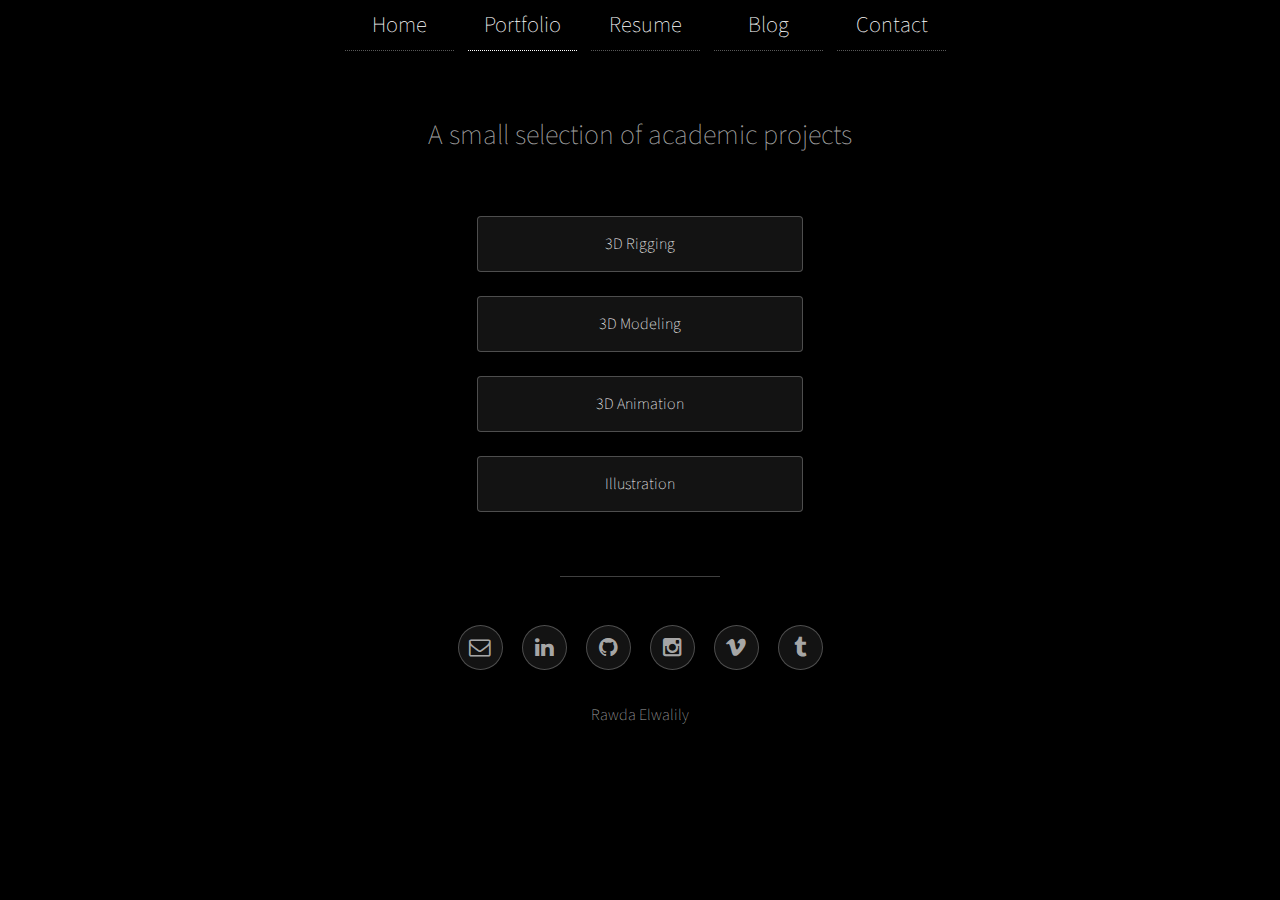
==== portfolio.html @ 30ccbe2b "Create portfolio.html" ====
<!DOCTYPE HTML>
<!--
	Visualize by TEMPLATED
	templated.co @templatedco
	Released for free under the Creative Commons Attribution 3.0 license (templated.co/license)
-->
<html>
	<head>
		<title>Rawda Elwalily</title>
		<meta charset="utf-8" />
		<meta name="viewport" content="width=device-width, initial-scale=1" />
		<link rel="stylesheet" href="assets/css/main.css" />
	</head>
	<body>

		<!-- Wrapper -->
			<div id="wrapper">
				<!-- Navigation -->
					<div class="nav">
						<ul>
							<li class="Home"><a href="index.html"> <strong>Home</strong></a></li>
							<li class="Portfolio"><a href="portfolio.html"class="active"> <strong>Portfolio</strong></a></li>
							<li class="Resume"><a href="Resume_Rawda_Elwalily.pdf" target="_blank"><strong>Resume</strong></a></li>
							<li class="Blog"><a href="https://rawdae.tumblr.com"> <strong>Blog</strong></a></li>
							<li class="Contact"><a href="mailto:elwalilyr1@montclair.edu"> <strong>Contact</strong></a></li>
						</ul>
					</div>
				<!-- Header -->
					<header id="header">
						<h1>
							A  small selection of academic projects
						</h1>
					</header>

				<!-- Main -->
				<section id="main">

					<!-- Thumbnails -->
						<section class="thumbnails">
							<div></div>
							<div>
								<a href="">
									<img src="" alt="" />
									<h3>3D Rigging</h3>
								</a>
								<a href="">
									<img src="" alt="" />
									<h3>3D Modeling</h3>
								</a>
								<a href="">
									<img src="" alt="" />
									<h3>3D Animation</h3>
								</a>
								<a href="">
									<img src="" alt="" />
									<h3>Illustration</h3>
								</a>
							</div>
							<div></div>
						</section>

				</section>
			
				<!-- Footer -->
					<footer id="footer">
						<ul class="icons">
							<li><a href="mailto:elwalilyr1@montclair.edu" class="icon style2 fa-envelope-o"><span class="label">Email me</span></a></li>
							<li><a href="https://www.linkedin.com/in/rawda-elwalily-8482b2138" class="icon style2 fa-linkedin"><span class="label">LinkedIn</span></a></li>
							<li><a href="https://github.com/Ghalban" class="icon style2 fa-github"><span class="label">Github</span></a></li>
							<li><a href="https://www.instagram.com/re.jpg/" class="icon style2 fa-instagram"><span class="label">Instagram</span></a></li>
							<li><a href="https://vimeo.com/sumoom" class="icon style2 fa-vimeo"><span class="label">Vimeo</span></a></li>
							<li><a href="https://rawdae.tumblr.com/" class="icon style2 fa-tumblr"><span class="label">Tumblr Blog</span></a></li>	
						</ul>
						<p>Rawda Elwalily</p>
					</footer>

			</div>

		<!-- Scripts -->
			<script src="assets/js/jquery.min.js"></script>
			<script src="assets/js/jquery.poptrox.min.js"></script>
			<script src="assets/js/skel.min.js"></script>
			<script src="assets/js/main.js"></script>

	</body>
</html>
---- assets/css/main.css ----
@charset "UTF-8";
@import url(font-awesome.min.css);
@import url("http://fonts.googleapis.com/css?family=Source+Sans+Pro:200");

/*
	Visualize by TEMPLATED
	templated.co @templatedco
	Released for free under the Creative Commons Attribution 3.0 license (templated.co/license)
*/

/* Reset */

	html, body, div, span, applet, object, iframe, h1, h2, h3, h4, h5, h6, p, blockquote, pre, a, abbr, acronym, address, big, cite, code, del, dfn, em, img, ins, kbd, q, s, samp, small, strike, strong, sub, sup, tt, var, b, u, i, center, dl, dt, dd, ol, ul, li, fieldset, form, label, legend, table, caption, tbody, tfoot, thead, tr, th, td, article, aside, canvas, details, embed, figure, figcaption, footer, header, hgroup, menu, nav, output, ruby, section, summary, time, mark, audio, video {
		margin: 0;
		padding: 0;
		border: 0;
		font-size: 100%;
		font: inherit;
		vertical-align: baseline;
	}

	article, aside, details, figcaption, figure, footer, header, hgroup, menu, nav, section {
		display: block;
	}

	body {
		line-height: 1;
	}

	ol, ul {
		list-style: none;
	}

	blockquote, q {
		quotes: none;
	}

	blockquote:before, blockquote:after, q:before, q:after {
		content: '';
		content: none;
	}

	table {
		border-collapse: collapse;
		border-spacing: 0;
	}

	body {
		-webkit-text-size-adjust: none;
	}

/* Box Model */

	*, *:before, *:after {
		-moz-box-sizing: border-box;
		-webkit-box-sizing: border-box;
		box-sizing: border-box;
	}

/* Grid */

	.row {
		border-bottom: solid 1px transparent;
		-moz-box-sizing: border-box;
		-webkit-box-sizing: border-box;
		box-sizing: border-box;
	}

	.row > * {
		float: left;
		-moz-box-sizing: border-box;
		-webkit-box-sizing: border-box;
		box-sizing: border-box;
	}

	.row:after, .row:before {
		content: '';
		display: block;
		clear: both;
		height: 0;
	}

	.row.uniform > * > :first-child {
		margin-top: 0;
	}

	.row.uniform > * > :last-child {
		margin-bottom: 0;
	}

	.row.\30 \25 > * {
		padding: 0 0 0 0em;
	}

	.row.\30 \25 {
		margin: 0 0 -1px 0em;
	}

	.row.uniform.\30 \25 > * {
		padding: 0em 0 0 0em;
	}

	.row.uniform.\30 \25 {
		margin: 0em 0 -1px 0em;
	}

	.row > * {
		padding: 0 0 0 2em;
	}

	.row {
		margin: 0 0 -1px -2em;
	}

	.row.uniform > * {
		padding: 2em 0 0 2em;
	}

	.row.uniform {
		margin: -2em 0 -1px -2em;
	}

	.row.\32 00\25 > * {
		padding: 0 0 0 4em;
	}

	.row.\32 00\25 {
		margin: 0 0 -1px -4em;
	}

	.row.uniform.\32 00\25 > * {
		padding: 4em 0 0 4em;
	}

	.row.uniform.\32 00\25 {
		margin: -4em 0 -1px -4em;
	}

	.row.\31 50\25 > * {
		padding: 0 0 0 3em;
	}

	.row.\31 50\25 {
		margin: 0 0 -1px -3em;
	}

	.row.uniform.\31 50\25 > * {
		padding: 3em 0 0 3em;
	}

	.row.uniform.\31 50\25 {
		margin: -3em 0 -1px -3em;
	}

	.row.\35 0\25 > * {
		padding: 0 0 0 1em;
	}

	.row.\35 0\25 {
		margin: 0 0 -1px -1em;
	}

	.row.uniform.\35 0\25 > * {
		padding: 1em 0 0 1em;
	}

	.row.uniform.\35 0\25 {
		margin: -1em 0 -1px -1em;
	}

	.row.\32 5\25 > * {
		padding: 0 0 0 0.5em;
	}

	.row.\32 5\25 {
		margin: 0 0 -1px -0.5em;
	}

	.row.uniform.\32 5\25 > * {
		padding: 0.5em 0 0 0.5em;
	}

	.row.uniform.\32 5\25 {
		margin: -0.5em 0 -1px -0.5em;
	}

	.\31 2u, .\31 2u\24 {
		width: 100%;
		clear: none;
		margin-left: 0;
	}

	.\31 1u, .\31 1u\24 {
		width: 91.6666666667%;
		clear: none;
		margin-left: 0;
	}

	.\31 0u, .\31 0u\24 {
		width: 83.3333333333%;
		clear: none;
		margin-left: 0;
	}

	.\39 u, .\39 u\24 {
		width: 75%;
		clear: none;
		margin-left: 0;
	}

	.\38 u, .\38 u\24 {
		width: 66.6666666667%;
		clear: none;
		margin-left: 0;
	}

	.\37 u, .\37 u\24 {
		width: 58.3333333333%;
		clear: none;
		margin-left: 0;
	}

	.\36 u, .\36 u\24 {
		width: 50%;
		clear: none;
		margin-left: 0;
	}

	.\35 u, .\35 u\24 {
		width: 41.6666666667%;
		clear: none;
		margin-left: 0;
	}

	.\34 u, .\34 u\24 {
		width: 33.3333333333%;
		clear: none;
		margin-left: 0;
	}

	.\33 u, .\33 u\24 {
		width: 25%;
		clear: none;
		margin-left: 0;
	}

	.\32 u, .\32 u\24 {
		width: 16.6666666667%;
		clear: none;
		margin-left: 0;
	}

	.\31 u, .\31 u\24 {
		width: 8.3333333333%;
		clear: none;
		margin-left: 0;
	}

	.\31 2u\24 + *,
	.\31 1u\24 + *,
	.\31 0u\24 + *,
	.\39 u\24 + *,
	.\38 u\24 + *,
	.\37 u\24 + *,
	.\36 u\24 + *,
	.\35 u\24 + *,
	.\34 u\24 + *,
	.\33 u\24 + *,
	.\32 u\24 + *,
	.\31 u\24 + * {
		clear: left;
	}

	.\-11u {
		margin-left: 91.66667%;
	}

	.\-10u {
		margin-left: 83.33333%;
	}

	.\-9u {
		margin-left: 75%;
	}

	.\-8u {
		margin-left: 66.66667%;
	}

	.\-7u {
		margin-left: 58.33333%;
	}

	.\-6u {
		margin-left: 50%;
	}

	.\-5u {
		margin-left: 41.66667%;
	}

	.\-4u {
		margin-left: 33.33333%;
	}

	.\-3u {
		margin-left: 25%;
	}

	.\-2u {
		margin-left: 16.66667%;
	}

	.\-1u {
		margin-left: 8.33333%;
	}

	@media screen and (max-width: 1680px) {

		.row > * {
			padding: 0 0 0 2em;
		}

		.row {
			margin: 0 0 -1px -2em;
		}

		.row.uniform > * {
			padding: 2em 0 0 2em;
		}

		.row.uniform {
			margin: -2em 0 -1px -2em;
		}

		.row.\32 00\25 > * {
			padding: 0 0 0 4em;
		}

		.row.\32 00\25 {
			margin: 0 0 -1px -4em;
		}

		.row.uniform.\32 00\25 > * {
			padding: 4em 0 0 4em;
		}

		.row.uniform.\32 00\25 {
			margin: -4em 0 -1px -4em;
		}

		.row.\31 50\25 > * {
			padding: 0 0 0 3em;
		}

		.row.\31 50\25 {
			margin: 0 0 -1px -3em;
		}

		.row.uniform.\31 50\25 > * {
			padding: 3em 0 0 3em;
		}

		.row.uniform.\31 50\25 {
			margin: -3em 0 -1px -3em;
		}

		.row.\35 0\25 > * {
			padding: 0 0 0 1em;
		}

		.row.\35 0\25 {
			margin: 0 0 -1px -1em;
		}

		.row.uniform.\35 0\25 > * {
			padding: 1em 0 0 1em;
		}

		.row.uniform.\35 0\25 {
			margin: -1em 0 -1px -1em;
		}

		.row.\32 5\25 > * {
			padding: 0 0 0 0.5em;
		}

		.row.\32 5\25 {
			margin: 0 0 -1px -0.5em;
		}

		.row.uniform.\32 5\25 > * {
			padding: 0.5em 0 0 0.5em;
		}

		.row.uniform.\32 5\25 {
			margin: -0.5em 0 -1px -0.5em;
		}

		.\31 2u\28xlarge\29, .\31 2u\24\28xlarge\29 {
			width: 100%;
			clear: none;
			margin-left: 0;
		}

		.\31 1u\28xlarge\29, .\31 1u\24\28xlarge\29 {
			width: 91.6666666667%;
			clear: none;
			margin-left: 0;
		}

		.\31 0u\28xlarge\29, .\31 0u\24\28xlarge\29 {
			width: 83.3333333333%;
			clear: none;
			margin-left: 0;
		}

		.\39 u\28xlarge\29, .\39 u\24\28xlarge\29 {
			width: 75%;
			clear: none;
			margin-left: 0;
		}

		.\38 u\28xlarge\29, .\38 u\24\28xlarge\29 {
			width: 66.6666666667%;
			clear: none;
			margin-left: 0;
		}

		.\37 u\28xlarge\29, .\37 u\24\28xlarge\29 {
			width: 58.3333333333%;
			clear: none;
			margin-left: 0;
		}

		.\36 u\28xlarge\29, .\36 u\24\28xlarge\29 {
			width: 50%;
			clear: none;
			margin-left: 0;
		}

		.\35 u\28xlarge\29, .\35 u\24\28xlarge\29 {
			width: 41.6666666667%;
			clear: none;
			margin-left: 0;
		}

		.\34 u\28xlarge\29, .\34 u\24\28xlarge\29 {
			width: 33.3333333333%;
			clear: none;
			margin-left: 0;
		}

		.\33 u\28xlarge\29, .\33 u\24\28xlarge\29 {
			width: 25%;
			clear: none;
			margin-left: 0;
		}

		.\32 u\28xlarge\29, .\32 u\24\28xlarge\29 {
			width: 16.6666666667%;
			clear: none;
			margin-left: 0;
		}

		.\31 u\28xlarge\29, .\31 u\24\28xlarge\29 {
			width: 8.3333333333%;
			clear: none;
			margin-left: 0;
		}

		.\31 2u\24\28xlarge\29 + *,
		.\31 1u\24\28xlarge\29 + *,
		.\31 0u\24\28xlarge\29 + *,
		.\39 u\24\28xlarge\29 + *,
		.\38 u\24\28xlarge\29 + *,
		.\37 u\24\28xlarge\29 + *,
		.\36 u\24\28xlarge\29 + *,
		.\35 u\24\28xlarge\29 + *,
		.\34 u\24\28xlarge\29 + *,
		.\33 u\24\28xlarge\29 + *,
		.\32 u\24\28xlarge\29 + *,
		.\31 u\24\28xlarge\29 + * {
			clear: left;
		}

		.\-11u\28xlarge\29 {
			margin-left: 91.66667%;
		}

		.\-10u\28xlarge\29 {
			margin-left: 83.33333%;
		}

		.\-9u\28xlarge\29 {
			margin-left: 75%;
		}

		.\-8u\28xlarge\29 {
			margin-left: 66.66667%;
		}

		.\-7u\28xlarge\29 {
			margin-left: 58.33333%;
		}

		.\-6u\28xlarge\29 {
			margin-left: 50%;
		}

		.\-5u\28xlarge\29 {
			margin-left: 41.66667%;
		}

		.\-4u\28xlarge\29 {
			margin-left: 33.33333%;
		}

		.\-3u\28xlarge\29 {
			margin-left: 25%;
		}

		.\-2u\28xlarge\29 {
			margin-left: 16.66667%;
		}

		.\-1u\28xlarge\29 {
			margin-left: 8.33333%;
		}

	}

	@media screen and (max-width: 1280px) {

		.row > * {
			padding: 0 0 0 2em;
		}

		.row {
			margin: 0 0 -1px -2em;
		}

		.row.uniform > * {
			padding: 2em 0 0 2em;
		}

		.row.uniform {
			margin: -2em 0 -1px -2em;
		}

		.row.\32 00\25 > * {
			padding: 0 0 0 4em;
		}

		.row.\32 00\25 {
			margin: 0 0 -1px -4em;
		}

		.row.uniform.\32 00\25 > * {
			padding: 4em 0 0 4em;
		}

		.row.uniform.\32 00\25 {
			margin: -4em 0 -1px -4em;
		}

		.row.\31 50\25 > * {
			padding: 0 0 0 3em;
		}

		.row.\31 50\25 {
			margin: 0 0 -1px -3em;
		}

		.row.uniform.\31 50\25 > * {
			padding: 3em 0 0 3em;
		}

		.row.uniform.\31 50\25 {
			margin: -3em 0 -1px -3em;
		}

		.row.\35 0\25 > * {
			padding: 0 0 0 1em;
		}

		.row.\35 0\25 {
			margin: 0 0 -1px -1em;
		}

		.row.uniform.\35 0\25 > * {
			padding: 1em 0 0 1em;
		}

		.row.uniform.\35 0\25 {
			margin: -1em 0 -1px -1em;
		}

		.row.\32 5\25 > * {
			padding: 0 0 0 0.5em;
		}

		.row.\32 5\25 {
			margin: 0 0 -1px -0.5em;
		}

		.row.uniform.\32 5\25 > * {
			padding: 0.5em 0 0 0.5em;
		}

		.row.uniform.\32 5\25 {
			margin: -0.5em 0 -1px -0.5em;
		}

		.\31 2u\28large\29, .\31 2u\24\28large\29 {
			width: 100%;
			clear: none;
			margin-left: 0;
		}

		.\31 1u\28large\29, .\31 1u\24\28large\29 {
			width: 91.6666666667%;
			clear: none;
			margin-left: 0;
		}

		.\31 0u\28large\29, .\31 0u\24\28large\29 {
			width: 83.3333333333%;
			clear: none;
			margin-left: 0;
		}

		.\39 u\28large\29, .\39 u\24\28large\29 {
			width: 75%;
			clear: none;
			margin-left: 0;
		}

		.\38 u\28large\29, .\38 u\24\28large\29 {
			width: 66.6666666667%;
			clear: none;
			margin-left: 0;
		}

		.\37 u\28large\29, .\37 u\24\28large\29 {
			width: 58.3333333333%;
			clear: none;
			margin-left: 0;
		}

		.\36 u\28large\29, .\36 u\24\28large\29 {
			width: 50%;
			clear: none;
			margin-left: 0;
		}

		.\35 u\28large\29, .\35 u\24\28large\29 {
			width: 41.6666666667%;
			clear: none;
			margin-left: 0;
		}

		.\34 u\28large\29, .\34 u\24\28large\29 {
			width: 33.3333333333%;
			clear: none;
			margin-left: 0;
		}

		.\33 u\28large\29, .\33 u\24\28large\29 {
			width: 25%;
			clear: none;
			margin-left: 0;
		}

		.\32 u\28large\29, .\32 u\24\28large\29 {
			width: 16.6666666667%;
			clear: none;
			margin-left: 0;
		}

		.\31 u\28large\29, .\31 u\24\28large\29 {
			width: 8.3333333333%;
			clear: none;
			margin-left: 0;
		}

		.\31 2u\24\28large\29 + *,
		.\31 1u\24\28large\29 + *,
		.\31 0u\24\28large\29 + *,
		.\39 u\24\28large\29 + *,
		.\38 u\24\28large\29 + *,
		.\37 u\24\28large\29 + *,
		.\36 u\24\28large\29 + *,
		.\35 u\24\28large\29 + *,
		.\34 u\24\28large\29 + *,
		.\33 u\24\28large\29 + *,
		.\32 u\24\28large\29 + *,
		.\31 u\24\28large\29 + * {
			clear: left;
		}

		.\-11u\28large\29 {
			margin-left: 91.66667%;
		}

		.\-10u\28large\29 {
			margin-left: 83.33333%;
		}

		.\-9u\28large\29 {
			margin-left: 75%;
		}

		.\-8u\28large\29 {
			margin-left: 66.66667%;
		}

		.\-7u\28large\29 {
			margin-left: 58.33333%;
		}

		.\-6u\28large\29 {
			margin-left: 50%;
		}

		.\-5u\28large\29 {
			margin-left: 41.66667%;
		}

		.\-4u\28large\29 {
			margin-left: 33.33333%;
		}

		.\-3u\28large\29 {
			margin-left: 25%;
		}

		.\-2u\28large\29 {
			margin-left: 16.66667%;
		}

		.\-1u\28large\29 {
			margin-left: 8.33333%;
		}

	}

	@media screen and (max-width: 980px) {

		.row > * {
			padding: 0 0 0 2em;
		}

		.row {
			margin: 0 0 -1px -2em;
		}

		.row.uniform > * {
			padding: 2em 0 0 2em;
		}

		.row.uniform {
			margin: -2em 0 -1px -2em;
		}

		.row.\32 00\25 > * {
			padding: 0 0 0 4em;
		}

		.row.\32 00\25 {
			margin: 0 0 -1px -4em;
		}

		.row.uniform.\32 00\25 > * {
			padding: 4em 0 0 4em;
		}

		.row.uniform.\32 00\25 {
			margin: -4em 0 -1px -4em;
		}

		.row.\31 50\25 > * {
			padding: 0 0 0 3em;
		}

		.row.\31 50\25 {
			margin: 0 0 -1px -3em;
		}

		.row.uniform.\31 50\25 > * {
			padding: 3em 0 0 3em;
		}

		.row.uniform.\31 50\25 {
			margin: -3em 0 -1px -3em;
		}

		.row.\35 0\25 > * {
			padding: 0 0 0 1em;
		}

		.row.\35 0\25 {
			margin: 0 0 -1px -1em;
		}

		.row.uniform.\35 0\25 > * {
			padding: 1em 0 0 1em;
		}

		.row.uniform.\35 0\25 {
			margin: -1em 0 -1px -1em;
		}

		.row.\32 5\25 > * {
			padding: 0 0 0 0.5em;
		}

		.row.\32 5\25 {
			margin: 0 0 -1px -0.5em;
		}

		.row.uniform.\32 5\25 > * {
			padding: 0.5em 0 0 0.5em;
		}

		.row.uniform.\32 5\25 {
			margin: -0.5em 0 -1px -0.5em;
		}

		.\31 2u\28medium\29, .\31 2u\24\28medium\29 {
			width: 100%;
			clear: none;
			margin-left: 0;
		}

		.\31 1u\28medium\29, .\31 1u\24\28medium\29 {
			width: 91.6666666667%;
			clear: none;
			margin-left: 0;
		}

		.\31 0u\28medium\29, .\31 0u\24\28medium\29 {
			width: 83.3333333333%;
			clear: none;
			margin-left: 0;
		}

		.\39 u\28medium\29, .\39 u\24\28medium\29 {
			width: 75%;
			clear: none;
			margin-left: 0;
		}

		.\38 u\28medium\29, .\38 u\24\28medium\29 {
			width: 66.6666666667%;
			clear: none;
			margin-left: 0;
		}

		.\37 u\28medium\29, .\37 u\24\28medium\29 {
			width: 58.3333333333%;
			clear: none;
			margin-left: 0;
		}

		.\36 u\28medium\29, .\36 u\24\28medium\29 {
			width: 50%;
			clear: none;
			margin-left: 0;
		}

		.\35 u\28medium\29, .\35 u\24\28medium\29 {
			width: 41.6666666667%;
			clear: none;
			margin-left: 0;
		}

		.\34 u\28medium\29, .\34 u\24\28medium\29 {
			width: 33.3333333333%;
			clear: none;
			margin-left: 0;
		}

		.\33 u\28medium\29, .\33 u\24\28medium\29 {
			width: 25%;
			clear: none;
			margin-left: 0;
		}

		.\32 u\28medium\29, .\32 u\24\28medium\29 {
			width: 16.6666666667%;
			clear: none;
			margin-left: 0;
		}

		.\31 u\28medium\29, .\31 u\24\28medium\29 {
			width: 8.3333333333%;
			clear: none;
			margin-left: 0;
		}

		.\31 2u\24\28medium\29 + *,
		.\31 1u\24\28medium\29 + *,
		.\31 0u\24\28medium\29 + *,
		.\39 u\24\28medium\29 + *,
		.\38 u\24\28medium\29 + *,
		.\37 u\24\28medium\29 + *,
		.\36 u\24\28medium\29 + *,
		.\35 u\24\28medium\29 + *,
		.\34 u\24\28medium\29 + *,
		.\33 u\24\28medium\29 + *,
		.\32 u\24\28medium\29 + *,
		.\31 u\24\28medium\29 + * {
			clear: left;
		}

		.\-11u\28medium\29 {
			margin-left: 91.66667%;
		}

		.\-10u\28medium\29 {
			margin-left: 83.33333%;
		}

		.\-9u\28medium\29 {
			margin-left: 75%;
		}

		.\-8u\28medium\29 {
			margin-left: 66.66667%;
		}

		.\-7u\28medium\29 {
			margin-left: 58.33333%;
		}

		.\-6u\28medium\29 {
			margin-left: 50%;
		}

		.\-5u\28medium\29 {
			margin-left: 41.66667%;
		}

		.\-4u\28medium\29 {
			margin-left: 33.33333%;
		}

		.\-3u\28medium\29 {
			margin-left: 25%;
		}

		.\-2u\28medium\29 {
			margin-left: 16.66667%;
		}

		.\-1u\28medium\29 {
			margin-left: 8.33333%;
		}

	}

	@media screen and (max-width: 736px) {

		.row > * {
			padding: 0 0 0 2em;
		}

		.row {
			margin: 0 0 -1px -2em;
		}

		.row.uniform > * {
			padding: 2em 0 0 2em;
		}

		.row.uniform {
			margin: -2em 0 -1px -2em;
		}

		.row.\32 00\25 > * {
			padding: 0 0 0 4em;
		}

		.row.\32 00\25 {
			margin: 0 0 -1px -4em;
		}

		.row.uniform.\32 00\25 > * {
			padding: 4em 0 0 4em;
		}

		.row.uniform.\32 00\25 {
			margin: -4em 0 -1px -4em;
		}

		.row.\31 50\25 > * {
			padding: 0 0 0 3em;
		}

		.row.\31 50\25 {
			margin: 0 0 -1px -3em;
		}

		.row.uniform.\31 50\25 > * {
			padding: 3em 0 0 3em;
		}

		.row.uniform.\31 50\25 {
			margin: -3em 0 -1px -3em;
		}

		.row.\35 0\25 > * {
			padding: 0 0 0 1em;
		}

		.row.\35 0\25 {
			margin: 0 0 -1px -1em;
		}

		.row.uniform.\35 0\25 > * {
			padding: 1em 0 0 1em;
		}

		.row.uniform.\35 0\25 {
			margin: -1em 0 -1px -1em;
		}

		.row.\32 5\25 > * {
			padding: 0 0 0 0.5em;
		}

		.row.\32 5\25 {
			margin: 0 0 -1px -0.5em;
		}

		.row.uniform.\32 5\25 > * {
			padding: 0.5em 0 0 0.5em;
		}

		.row.uniform.\32 5\25 {
			margin: -0.5em 0 -1px -0.5em;
		}

		.\31 2u\28small\29, .\31 2u\24\28small\29 {
			width: 100%;
			clear: none;
			margin-left: 0;
		}

		.\31 1u\28small\29, .\31 1u\24\28small\29 {
			width: 91.6666666667%;
			clear: none;
			margin-left: 0;
		}

		.\31 0u\28small\29, .\31 0u\24\28small\29 {
			width: 83.3333333333%;
			clear: none;
			margin-left: 0;
		}

		.\39 u\28small\29, .\39 u\24\28small\29 {
			width: 75%;
			clear: none;
			margin-left: 0;
		}

		.\38 u\28small\29, .\38 u\24\28small\29 {
			width: 66.6666666667%;
			clear: none;
			margin-left: 0;
		}

		.\37 u\28small\29, .\37 u\24\28small\29 {
			width: 58.3333333333%;
			clear: none;
			margin-left: 0;
		}

		.\36 u\28small\29, .\36 u\24\28small\29 {
			width: 50%;
			clear: none;
			margin-left: 0;
		}

		.\35 u\28small\29, .\35 u\24\28small\29 {
			width: 41.6666666667%;
			clear: none;
			margin-left: 0;
		}

		.\34 u\28small\29, .\34 u\24\28small\29 {
			width: 33.3333333333%;
			clear: none;
			margin-left: 0;
		}

		.\33 u\28small\29, .\33 u\24\28small\29 {
			width: 25%;
			clear: none;
			margin-left: 0;
		}

		.\32 u\28small\29, .\32 u\24\28small\29 {
			width: 16.6666666667%;
			clear: none;
			margin-left: 0;
		}

		.\31 u\28small\29, .\31 u\24\28small\29 {
			width: 8.3333333333%;
			clear: none;
			margin-left: 0;
		}

		.\31 2u\24\28small\29 + *,
		.\31 1u\24\28small\29 + *,
		.\31 0u\24\28small\29 + *,
		.\39 u\24\28small\29 + *,
		.\38 u\24\28small\29 + *,
		.\37 u\24\28small\29 + *,
		.\36 u\24\28small\29 + *,
		.\35 u\24\28small\29 + *,
		.\34 u\24\28small\29 + *,
		.\33 u\24\28small\29 + *,
		.\32 u\24\28small\29 + *,
		.\31 u\24\28small\29 + * {
			clear: left;
		}

		.\-11u\28small\29 {
			margin-left: 91.66667%;
		}

		.\-10u\28small\29 {
			margin-left: 83.33333%;
		}

		.\-9u\28small\29 {
			margin-left: 75%;
		}

		.\-8u\28small\29 {
			margin-left: 66.66667%;
		}

		.\-7u\28small\29 {
			margin-left: 58.33333%;
		}

		.\-6u\28small\29 {
			margin-left: 50%;
		}

		.\-5u\28small\29 {
			margin-left: 41.66667%;
		}

		.\-4u\28small\29 {
			margin-left: 33.33333%;
		}

		.\-3u\28small\29 {
			margin-left: 25%;
		}

		.\-2u\28small\29 {
			margin-left: 16.66667%;
		}

		.\-1u\28small\29 {
			margin-left: 8.33333%;
		}

	}

	@media screen and (max-width: 480px) {

		.row > * {
			padding: 0 0 0 2em;
		}

		.row {
			margin: 0 0 -1px -2em;
		}

		.row.uniform > * {
			padding: 2em 0 0 2em;
		}

		.row.uniform {
			margin: -2em 0 -1px -2em;
		}

		.row.\32 00\25 > * {
			padding: 0 0 0 4em;
		}

		.row.\32 00\25 {
			margin: 0 0 -1px -4em;
		}

		.row.uniform.\32 00\25 > * {
			padding: 4em 0 0 4em;
		}

		.row.uniform.\32 00\25 {
			margin: -4em 0 -1px -4em;
		}

		.row.\31 50\25 > * {
			padding: 0 0 0 3em;
		}

		.row.\31 50\25 {
			margin: 0 0 -1px -3em;
		}

		.row.uniform.\31 50\25 > * {
			padding: 3em 0 0 3em;
		}

		.row.uniform.\31 50\25 {
			margin: -3em 0 -1px -3em;
		}

		.row.\35 0\25 > * {
			padding: 0 0 0 1em;
		}

		.row.\35 0\25 {
			margin: 0 0 -1px -1em;
		}

		.row.uniform.\35 0\25 > * {
			padding: 1em 0 0 1em;
		}

		.row.uniform.\35 0\25 {
			margin: -1em 0 -1px -1em;
		}

		.row.\32 5\25 > * {
			padding: 0 0 0 0.5em;
		}

		.row.\32 5\25 {
			margin: 0 0 -1px -0.5em;
		}

		.row.uniform.\32 5\25 > * {
			padding: 0.5em 0 0 0.5em;
		}

		.row.uniform.\32 5\25 {
			margin: -0.5em 0 -1px -0.5em;
		}

		.\31 2u\28xsmall\29, .\31 2u\24\28xsmall\29 {
			width: 100%;
			clear: none;
			margin-left: 0;
		}

		.\31 1u\28xsmall\29, .\31 1u\24\28xsmall\29 {
			width: 91.6666666667%;
			clear: none;
			margin-left: 0;
		}

		.\31 0u\28xsmall\29, .\31 0u\24\28xsmall\29 {
			width: 83.3333333333%;
			clear: none;
			margin-left: 0;
		}

		.\39 u\28xsmall\29, .\39 u\24\28xsmall\29 {
			width: 75%;
			clear: none;
			margin-left: 0;
		}

		.\38 u\28xsmall\29, .\38 u\24\28xsmall\29 {
			width: 66.6666666667%;
			clear: none;
			margin-left: 0;
		}

		.\37 u\28xsmall\29, .\37 u\24\28xsmall\29 {
			width: 58.3333333333%;
			clear: none;
			margin-left: 0;
		}

		.\36 u\28xsmall\29, .\36 u\24\28xsmall\29 {
			width: 50%;
			clear: none;
			margin-left: 0;
		}

		.\35 u\28xsmall\29, .\35 u\24\28xsmall\29 {
			width: 41.6666666667%;
			clear: none;
			margin-left: 0;
		}

		.\34 u\28xsmall\29, .\34 u\24\28xsmall\29 {
			width: 33.3333333333%;
			clear: none;
			margin-left: 0;
		}

		.\33 u\28xsmall\29, .\33 u\24\28xsmall\29 {
			width: 25%;
			clear: none;
			margin-left: 0;
		}

		.\32 u\28xsmall\29, .\32 u\24\28xsmall\29 {
			width: 16.6666666667%;
			clear: none;
			margin-left: 0;
		}

		.\31 u\28xsmall\29, .\31 u\24\28xsmall\29 {
			width: 8.3333333333%;
			clear: none;
			margin-left: 0;
		}

		.\31 2u\24\28xsmall\29 + *,
		.\31 1u\24\28xsmall\29 + *,
		.\31 0u\24\28xsmall\29 + *,
		.\39 u\24\28xsmall\29 + *,
		.\38 u\24\28xsmall\29 + *,
		.\37 u\24\28xsmall\29 + *,
		.\36 u\24\28xsmall\29 + *,
		.\35 u\24\28xsmall\29 + *,
		.\34 u\24\28xsmall\29 + *,
		.\33 u\24\28xsmall\29 + *,
		.\32 u\24\28xsmall\29 + *,
		.\31 u\24\28xsmall\29 + * {
			clear: left;
		}

		.\-11u\28xsmall\29 {
			margin-left: 91.66667%;
		}

		.\-10u\28xsmall\29 {
			margin-left: 83.33333%;
		}

		.\-9u\28xsmall\29 {
			margin-left: 75%;
		}

		.\-8u\28xsmall\29 {
			margin-left: 66.66667%;
		}

		.\-7u\28xsmall\29 {
			margin-left: 58.33333%;
		}

		.\-6u\28xsmall\29 {
			margin-left: 50%;
		}

		.\-5u\28xsmall\29 {
			margin-left: 41.66667%;
		}

		.\-4u\28xsmall\29 {
			margin-left: 33.33333%;
		}

		.\-3u\28xsmall\29 {
			margin-left: 25%;
		}

		.\-2u\28xsmall\29 {
			margin-left: 16.66667%;
		}

		.\-1u\28xsmall\29 {
			margin-left: 8.33333%;
		}

	}

/* Basic */

	@-ms-viewport {
		width: device-width;
	}
	
	/* Navigation */
	
	.nav ul {
		list-style: none;
		background-color: rgba(255, 255, 255, 0);
		text-align: center;
		padding: 0;
		margin: 0;
	
	}
	
	.nav li {
		font-size: 1.2em;
		line-height: 40px;
		height: 40px;
		border-bottom: 1px solid #888;
		text-decoration: none
  	}
   
  	.nav a {
		text-decoration: none;
		display: block;
		transition: .3s background-color;
  	}
   
  	.nav a:hover {
		background-color: rgba(255, 255, 255, 0.25);
		border: 1px;
		border-color: #fff;
		border-radius: 4px;

 	}
   
  	.nav a.active {
		background-color: #rgba(255, 255, 255, 0.25);
		cursor: default;
		border-color:#ffff
  	}
   
  	@media screen and (min-width: 600px) {
		.nav li {
	  		width: 120px;
	  		border-bottom: none;
	  		height: 50px;
	  		line-height: 50px;
	  		font-size: 1.4em;
		}
   
		/* Option 1 - Display Inline */
		.nav li {
	  		display: inline-block;
	  		margin-right: 0px;
		}

  }
	body {
		-ms-overflow-style: scrollbar;
	}

	@media screen and (max-width: 480px) {

		html, body {
			min-width: 320px;
		}

	}

	body {
		background-color: #000;
	}

.show {
	  	}
		body.is-loading *, body.is-loading *:before, body.is-loading *:after {
			-moz-animation: none !important;
			-webkit-animation: none !important;
			-ms-animation: none !important;
			animation: none !important;
			-moz-transition: none !important;
			-webkit-transition: none !important;
			-ms-transition: none !important;
			transition: none !important;
		}

/* Type */

	body, input, select, textarea {
		color: rgba(255, 255, 255, 0.65);
		font-family: "Source Sans Pro", Helvetica, sans-serif;
		font-size: 13pt;
		font-weight: 200;
		line-height: 1.65;
	}

		@media screen and (max-width: 1280px) {

			body, input, select, textarea {
				font-size: 12pt;
			}

		}

	a {
		color: inherit;
		text-decoration: none;
		border-bottom: dotted 1px rgba(255, 255, 255, 0.35);
		-moz-transition: border-bottom-color 0.2s ease-in-out, color 0.2s ease-in-out;
		-webkit-transition: border-bottom-color 0.2s ease-in-out, color 0.2s ease-in-out;
		-ms-transition: border-bottom-color 0.2s ease-in-out, color 0.2s ease-in-out;
		transition: border-bottom-color 0.2s ease-in-out, color 0.2s ease-in-out;
	}

		a:hover {
			color: #ffffff;
			border-bottom-color: transparent;
		}

	strong, b {
		color: #ffffff;
		font-weight: 200;
	}

	em, i {
		font-style: italic;
	}

	p {
		margin: 0 0 2em 0;
	}

	h1, h2, h3, h4, h5, h6 {
		color: #ffffff;
		font-weight: 200;
		line-height: 1.5;
		margin: 0 0 1em 0;
	}

		h1 a, h2 a, h3 a, h4 a, h5 a, h6 a {
			color: inherit;
			text-decoration: none;
		}

		@media screen and (max-width: 980px) {

			h1 br, h2 br, h3 br, h4 br, h5 br, h6 br {
				display: none;
			}

		}

	h1 {
		font-size: 1.75em;
	}

		@media screen and (max-width: 980px) {

			h1 {
				font-size: 1.5em;
			}

		}

		@media screen and (max-width: 736px) {

			h1 {
				font-size: 1.25em;
			}

		}

	h2 {
		font-size: 1.35em;
	}

		@media screen and (max-width: 736px) {

			h2 {
				font-size: 1em;
			}

		}

	h3 {
		font-size: 1em;
	}

	h4 {
		font-size: 1em;
	}

	h5 {
		font-size: 0.9em;
	}

	h6 {
		font-size: 0.7em;
	}

	sub {
		font-size: 0.8em;
		position: relative;
		top: 0.5em;
	}

	sup {
		font-size: 0.8em;
		position: relative;
		top: -0.5em;
	}

	blockquote {
		border-left: solid 4px rgba(255, 255, 255, 0.25);
		font-style: italic;
		margin: 0 0 2em 0;
		padding: 0.5em 0 0.5em 2em;
	}

	code {
		background: rgba(255, 255, 255, 0.075);
		border-radius: 4px;
		border: solid 1px rgba(255, 255, 255, 0.25);
		font-family: "Courier New", monospace;
		font-size: 0.9em;
		margin: 0 0.25em;
		padding: 0.25em 0.65em;
	}

	pre {
		-webkit-overflow-scrolling: touch;
		font-family: "Courier New", monospace;
		font-size: 0.9em;
		margin: 0 0 2em 0;
	}

		pre code {
			display: block;
			line-height: 1.75;
			padding: 1em 1.5em;
			overflow-x: auto;
		}

	hr {
		border: 0;
		border-bottom: solid 1px rgba(255, 255, 255, 0.25);
		margin: 2em 0;
	}

		hr.major {
			margin: 3em 0;
		}

	.align-left {
		text-align: left;
	}

	.align-center {
		text-align: center;
	}

	.align-right {
		text-align: right;
	}

/* Section/Article */

	section.special, article.special {
		text-align: center;
	}

	header p {
		color: rgba(255, 255, 255, 0.35);
		position: relative;
		margin: 0 0 1.5em 0;
	}

	header h2 + p {
		font-size: 1.25em;
		margin-top: -1em;
	}

	header h3 + p {
		font-size: 1.1em;
		margin-top: -0.8em;
	}

	header h4 + p,
	header h5 + p,
	header h6 + p {
		font-size: 0.9em;
		margin-top: -0.6em;
	}

/* Form */

	form {
		margin: 0 0 2em 0;
	}

	label {
		color: #ffffff;
		display: block;
		font-size: 0.9em;
		font-weight: 200;
		margin: 0 0 1em 0;
	}

	input[type="text"],
	input[type="password"],
	input[type="email"],
	input[type="tel"],
	select,
	textarea {
		-moz-appearance: none;
		-webkit-appearance: none;
		-ms-appearance: none;
		appearance: none;
		background: rgba(255, 255, 255, 0.075);
		border-radius: 4px;
		border: none;
		border: solid 1px rgba(255, 255, 255, 0.25);
		color: inherit;
		display: block;
		outline: 0;
		padding: 0 1em;
		text-decoration: none;
		width: 100%;
	}

		input[type="text"]:invalid,
		input[type="password"]:invalid,
		input[type="email"]:invalid,
		input[type="tel"]:invalid,
		select:invalid,
		textarea:invalid {
			box-shadow: none;
		}

		input[type="text"]:focus,
		input[type="password"]:focus,
		input[type="email"]:focus,
		input[type="tel"]:focus,
		select:focus,
		textarea:focus {
			border-color: #fff;
			box-shadow: 0 0 0 1px #fff;
		}

	.select-wrapper {
		text-decoration: none;
		display: block;
		position: relative;
	}

		.select-wrapper:before {
			content: "";
			-moz-osx-font-smoothing: grayscale;
			-webkit-font-smoothing: antialiased;
			font-family: FontAwesome;
			font-style: normal;
			font-weight: normal;
			text-transform: none !important;
		}

		.select-wrapper:before {
			color: rgba(255, 255, 255, 0.25);
			display: block;
			height: 2.75em;
			line-height: 2.75em;
			pointer-events: none;
			position: absolute;
			right: 0;
			text-align: center;
			top: 0;
			width: 2.75em;
		}

		.select-wrapper select::-ms-expand {
			display: none;
		}

	input[type="text"],
	input[type="password"],
	input[type="email"],
	select {
		height: 2.75em;
	}

	textarea {
		padding: 0.75em 1em;
	}

	input[type="checkbox"],
	input[type="radio"] {
		-moz-appearance: none;
		-webkit-appearance: none;
		-ms-appearance: none;
		appearance: none;
		display: block;
		float: left;
		margin-right: -2em;
		opacity: 0;
		width: 1em;
		z-index: -1;
	}

		input[type="checkbox"] + label,
		input[type="radio"] + label {
			text-decoration: none;
			color: rgba(255, 255, 255, 0.65);
			cursor: pointer;
			display: inline-block;
			font-size: 1em;
			font-weight: 200;
			padding-left: 2.4em;
			padding-right: 0.75em;
			position: relative;
		}

			input[type="checkbox"] + label:before,
			input[type="radio"] + label:before {
				-moz-osx-font-smoothing: grayscale;
				-webkit-font-smoothing: antialiased;
				font-family: FontAwesome;
				font-style: normal;
				font-weight: normal;
				text-transform: none !important;
			}

			input[type="checkbox"] + label:before,
			input[type="radio"] + label:before {
				background: rgba(255, 255, 255, 0.075);
				border-radius: 4px;
				border: solid 1px rgba(255, 255, 255, 0.25);
				content: '';
				display: inline-block;
				height: 1.65em;
				left: 0;
				line-height: 1.58125em;
				position: absolute;
				text-align: center;
				top: 0;
				width: 1.65em;
			}

		input[type="checkbox"]:checked + label:before,
		input[type="radio"]:checked + label:before {
			background: #fff;
			border-color: #fff;
			color: #ffffff;
			content: '\f00c';
		}

		input[type="checkbox"]:focus + label:before,
		input[type="radio"]:focus + label:before {
			border-color: #fff;
			box-shadow: 0 0 0 1px #fff;
		}

	input[type="checkbox"] + label:before {
		border-radius: 4px;
	}

	input[type="radio"] + label:before {
		border-radius: 100%;
	}

	::-webkit-input-placeholder {
		color: rgba(255, 255, 255, 0.35) !important;
		opacity: 1.0;
	}

	:-moz-placeholder {
		color: rgba(255, 255, 255, 0.35) !important;
		opacity: 1.0;
	}

	::-moz-placeholder {
		color: rgba(255, 255, 255, 0.35) !important;
		opacity: 1.0;
	}

	:-ms-input-placeholder {
		color: rgba(255, 255, 255, 0.35) !important;
		opacity: 1.0;
	}

	.formerize-placeholder {
		color: rgba(255, 255, 255, 0.35) !important;
		opacity: 1.0;
	}

/* Box */

	.box {
		border-radius: 4px;
		border: solid 1px rgba(255, 255, 255, 0.25);
		margin-bottom: 2em;
		padding: 1.5em;
	}

		.box > :last-child,
		.box > :last-child > :last-child,
		.box > :last-child > :last-child > :last-child {
			margin-bottom: 0;
		}

		.box.alt {
			border: 0;
			border-radius: 0;
			padding: 0;
		}

/* Icon */

	.icon {
		text-decoration: none;
		border-bottom: none;
		position: relative;
	}

		.icon:before {
			-moz-osx-font-smoothing: grayscale;
			-webkit-font-smoothing: antialiased;
			font-family: FontAwesome;
			font-style: normal;
			font-weight: normal;
			text-transform: none !important;
		}

		.icon > .label {
			display: none;
		}

		.icon.style2 {
			-moz-transition: all 0.2s ease;
			-webkit-transition: all 0.2s ease;
			-ms-transition: all 0.2s ease;
			transition: all 0.2s ease;
			border-radius: 100%;
			display: inline-block;
			padding: 0.5em;
			border: solid 1px rgba(255, 255, 255, 0.25);
			background-color: rgba(255, 255, 255, 0.075);
		}

			.icon.style2:before {
				display: block;
				width: 1.25em;
				height: 1.25em;
				line-height: 1.25em;
				font-size: 1.35em;
			}

			.icon.style2:hover {
				background-color: rgba(255, 255, 255, 0.25);
			}

			@media screen and (max-width: 736px) {

				.icon.style2:before {
					font-size: 1em;
				}

			}

/* Image */

	.image {
		border-radius: 4px;
		border: 0;
		display: inline-block;
		position: relative;
	}

		.image img {
			border-radius: 4px;
			display: block;
		}

		.image.left, .image.right {
			max-width: 40%;
		}

			.image.left img, .image.right img {
				width: 100%;
			}

		.image.left {
			float: left;
			padding: 0 1.5em 1em 0;
			top: 0.25em;
		}

		.image.right {
			float: right;
			padding: 0 0 1em 1.5em;
			top: 0.25em;
		}

		.image.fit {
			display: block;
			margin: 0 0 2em 0;
			width: 100%;
		}

			.image.fit img {
				width: 100%;
			}

		.image.main {
			display: block;
			margin: 0 0 3em 0;
			width: 100%;
		}

			.image.main img {
				width: 100%;
			}

/* List */

	ol {
		list-style: decimal;
		margin: 0 0 2em 0;
		padding-left: 1.25em;
	}

		ol li {
			padding-left: 0.25em;
		}

	ul {
		list-style: disc;
		margin: 0 0 2em 0;
		padding-left: 1em;
	}

		ul li {
			padding-left: 0.5em;
		}

		ul.alt {
			list-style: none;
			padding-left: 0;
		}

			ul.alt li {
				border-top: solid 1px rgba(255, 255, 255, 0.25);
				padding: 0.5em 0;
			}

				ul.alt li:first-child {
					border-top: 0;
					padding-top: 0;
				}

		ul.icons {
			cursor: default;
			list-style: none;
			padding-left: 0;
		}

			ul.icons li {
				display: inline-block;
				padding: 0 1em 0 0;
			}

				ul.icons li:last-child {
					padding-right: 0;
				}

		ul.actions {
			cursor: default;
			list-style: none;
			padding-left: 0;
		}

			ul.actions li {
				display: inline-block;
				padding: 0 1em 0 0;
				vertical-align: middle;
			}

				ul.actions li:last-child {
					padding-right: 0;
				}

			ul.actions.small li {
				padding: 0 0.5em 0 0;
			}

			ul.actions.vertical li {
				display: block;
				padding: 1em 0 0 0;
			}

				ul.actions.vertical li:first-child {
					padding-top: 0;
				}

				ul.actions.vertical li > * {
					margin-bottom: 0;
				}

			ul.actions.vertical.small li {
				padding: 0.5em 0 0 0;
			}

				ul.actions.vertical.small li:first-child {
					padding-top: 0;
				}

			ul.actions.fit {
				display: table;
				margin-left: -1em;
				padding: 0;
				table-layout: fixed;
				width: calc(100% + 1em);
			}

				ul.actions.fit li {
					display: table-cell;
					padding: 0 0 0 1em;
				}

					ul.actions.fit li > * {
						margin-bottom: 0;
					}

				ul.actions.fit.small {
					margin-left: -0.5em;
					width: calc(100% + 0.5em);
				}

					ul.actions.fit.small li {
						padding: 0 0 0 0.5em;
					}

			@media screen and (max-width: 480px) {

				ul.actions {
					margin: 0 0 2em 0;
				}

					ul.actions li {
						padding: 1em 0 0 0;
						display: block;
						text-align: center;
						width: 100%;
					}

						ul.actions li:first-child {
							padding-top: 0;
						}

						ul.actions li > * {
							width: 100%;
							margin: 0 !important;
						}

							ul.actions li > *.icon:before {
								margin-left: -2em;
							}

					ul.actions.small li {
						padding: 0.5em 0 0 0;
					}

						ul.actions.small li:first-child {
							padding-top: 0;
						}

			}

	dl {
		margin: 0 0 2em 0;
	}

		dl dt {
			display: block;
			font-weight: 200;
			margin: 0 0 1em 0;
		}

		dl dd {
			margin-left: 2em;
		}

/* Table */

	.table-wrapper {
		-webkit-overflow-scrolling: touch;
		overflow-x: auto;
	}

	table {
		margin: 0 0 2em 0;
		width: 100%;
	}

		table tbody tr {
			border: solid 1px rgba(255, 255, 255, 0.25);
			border-left: 0;
			border-right: 0;
		}

			table tbody tr:nth-child(2n + 1) {
				background-color: rgba(255, 255, 255, 0.075);
			}

		table td {
			padding: 0.75em 0.75em;
		}

		table th {
			color: #ffffff;
			font-size: 0.9em;
			font-weight: 200;
			padding: 0 0.75em 0.75em 0.75em;
			text-align: left;
		}

		table thead {
			border-bottom: solid 2px rgba(255, 255, 255, 0.25);
		}

		table tfoot {
			border-top: solid 2px rgba(255, 255, 255, 0.25);
		}

		table.alt {
			border-collapse: separate;
		}

			table.alt tbody tr td {
				border: solid 1px rgba(255, 255, 255, 0.25);
				border-left-width: 0;
				border-top-width: 0;
			}

				table.alt tbody tr td:first-child {
					border-left-width: 1px;
				}

			table.alt tbody tr:first-child td {
				border-top-width: 1px;
			}

			table.alt thead {
				border-bottom: 0;
			}

			table.alt tfoot {
				border-top: 0;
			}

/* Button */

	input[type="submit"],
	input[type="reset"],
	input[type="button"],
	button,
	.button {
		-moz-appearance: none;
		-webkit-appearance: none;
		-ms-appearance: none;
		appearance: none;
		-moz-transition: background-color 0.2s ease-in-out, color 0.2s ease-in-out;
		-webkit-transition: background-color 0.2s ease-in-out, color 0.2s ease-in-out;
		-ms-transition: background-color 0.2s ease-in-out, color 0.2s ease-in-out;
		transition: background-color 0.2s ease-in-out, color 0.2s ease-in-out;
		background-color: #fff;
		border-radius: 4px;
		border: 0;
		color: !important;
		cursor: pointer;
		display: inline-block;
		font-weight: 200;
		height: 2.85em;
		line-height: 2.95em;
		padding: 0 1.5em;
		text-align: center;
		text-decoration: none;
		white-space: nowrap;
	}

		input[type="submit"]:hover,
		input[type="reset"]:hover,
		input[type="button"]:hover,
		button:hover,
		.button:hover {
			background-color: #ff7c96;
		}

		input[type="submit"]:active,
		input[type="reset"]:active,
		input[type="button"]:active,
		button:active,
		.button:active {
			background-color: #ff496e;
		}

		input[type="submit"].icon,
		input[type="reset"].icon,
		input[type="button"].icon,
		button.icon,
		.button.icon {
			padding-left: 1.35em;
		}

			input[type="submit"].icon:before,
			input[type="reset"].icon:before,
			input[type="button"].icon:before,
			button.icon:before,
			.button.icon:before {
				margin-right: 0.5em;
			}

		input[type="submit"].fit,
		input[type="reset"].fit,
		input[type="button"].fit,
		button.fit,
		.button.fit {
			display: block;
			margin: 0 0 1em 0;
			width: 100%;
		}

		input[type="submit"].small,
		input[type="reset"].small,
		input[type="button"].small,
		button.small,
		.button.small {
			font-size: 0.8em;
		}

		input[type="submit"].big,
		input[type="reset"].big,
		input[type="button"].big,
		button.big,
		.button.big {
			font-size: 1.35em;
		}

		input[type="submit"].alt,
		input[type="reset"].alt,
		input[type="button"].alt,
		button.alt,
		.button.alt {
			background-color: transparent;
			box-shadow: inset 0 0 0 2px rgba(255, 255, 255, 0.25);
			color: #ffffff !important;
		}

			input[type="submit"].alt:hover,
			input[type="reset"].alt:hover,
			input[type="button"].alt:hover,
			button.alt:hover,
			.button.alt:hover {
				background-color: rgba(255, 255, 255, 0.075);
			}

			input[type="submit"].alt:active,
			input[type="reset"].alt:active,
			input[type="button"].alt:active,
			button.alt:active,
			.button.alt:active {
				background-color: rgba(255, 0, 0, 0.2);
			}

			input[type="submit"].alt.icon:before,
			input[type="reset"].alt.icon:before,
			input[type="button"].alt.icon:before,
			button.alt.icon:before,
			.button.alt.icon:before {
				color: rgba(255, 255, 255, 0.35);
			}

		input[type="submit"].special,
		input[type="reset"].special,
		input[type="button"].special,
		button.special,
		.button.special {
			background-color: #fff;
			color: !important;
		}

			input[type="submit"].special:hover,
			input[type="reset"].special:hover,
			input[type="button"].special:hover,
			button.special:hover,
			.button.special:hover {
				background-color: #ff7c96;
			}

			input[type="submit"].special:active,
			input[type="reset"].special:active,
			input[type="button"].special:active,
			button.special:active,
			.button.special:active {
				background-color: #ff496e;
			}

		input[type="submit"].disabled, input[type="submit"]:disabled,
		input[type="reset"].disabled,
		input[type="reset"]:disabled,
		input[type="button"].disabled,
		input[type="button"]:disabled,
		button.disabled,
		button:disabled,
		.button.disabled,
		.button:disabled {
			background-color: rgba(255, 255, 255, 0.65) !important;
			box-shadow: inset 0 -0.15em 0 0 rgba(0, 0, 0, 0.15);
			color: #000 !important;
			cursor: default;
			opacity: 0.25;
		}

		@media screen and (max-width: 480px) {

			input[type="submit"],
			input[type="reset"],
			input[type="button"],
			button,
			.button {
				padding: 0;
			}

		}

/* Thumbnails */

	.thumbnails {
		display: -moz-flex;
		display: -webkit-flex;
		display: -ms-flex;
		display: flex;
		-moz-flex-direction: row;
		-webkit-flex-direction: row;
		-ms-flex-direction: row;
		flex-direction: row;
		position: relative;
		margin: 0 0 2em -2em;
	}

		.thumbnails a {
			-moz-transition: all 0.2s ease;
			-webkit-transition: all 0.2s ease;
			-ms-transition: all 0.2s ease;
			transition: all 0.2s ease;
			border-bottom: none;
			display: block;
			width: 100%;
			margin: 0 0 2em 0;
			text-align: center;
			border-radius: 4px;
			box-shadow: inset 0 0 0 1px rgba(255, 255, 255, 0.25);
			background-color: rgba(255, 255, 255, 0.075);
			cursor: pointer;
			outline: 0;
			overflow: hidden;
		}

			.thumbnails a img {
				display: block;
				width: 100%;
				border-top-left-radius: 4px;
				border-top-right-radius: 4px;
			}

			.thumbnails a h3 {
				margin: 1em;
			}

			.thumbnails a:hover {
				background-color: rgba(255, 255, 255, 0.25);
				box-shadow: inset 0 0 0 1px rgba(255, 255, 255, 0.25), 0 0 0.5em 0 #fff;
			}

		.thumbnails > div {
			display: -moz-flex;
			display: -webkit-flex;
			display: -ms-flex;
			display: flex;
			-moz-flex-direction: column;
			-webkit-flex-direction: column;
			-ms-flex-direction: column;
			flex-direction: column;
			width: calc(100% / 3);
			padding-left: 2em;
		}

			.thumbnails > div > :last-child {
				margin-bottom: 0;
			}

		@media screen and (max-width: 1280px) {

			.thumbnails {
				margin: 0 0 2em -1.5em;
			}

				.thumbnails a {
					margin: 0 0 1.5em 0;
				}

				.thumbnails > div {
					padding-left: 1.5em;
				}

		}

		@media screen and (max-width: 980px) {

			.thumbnails h3 {
				font-size: 0.8em;
			}

		}

		@media screen and (max-width: 480px) {

			.thumbnails {
				display: block;
			}

				.thumbnails a {
					margin: 0 0 2em 0 !important;
				}

				.thumbnails > div {
					display: block;
					width: 100%;
				}

					.thumbnails > div:last-child > :last-child {
						margin-bottom: 0 !important;
					}

				.thumbnails h3 {
					font-size: 1em;
				}

		}

/* Poptrox */

	.poptrox-popup {
		-moz-box-sizing: content-box;
		-webkit-box-sizing: content-box;
		-ms-box-sizing: content-box;
		box-sizing: content-box;
		background: rgba(255, 255, 255, 0.25);
		box-shadow: 0 0.5em 3em 0 rgba(0, 0, 0, 0.25);
		border-radius: 4px;
		overflow: hidden;
	}

		.poptrox-popup .closer {
			-moz-transition: opacity 0.2s ease-in-out;
			-webkit-transition: opacity 0.2s ease-in-out;
			-ms-transition: opacity 0.2s ease-in-out;
			transition: opacity 0.2s ease-in-out;
			text-decoration: none;
			position: absolute;
			top: 1em;
			right: 1em;
			z-index: 2;
			-webkit-tap-highlight-color: rgba(255, 255, 255, 0);
			white-space: nowrap;
			text-indent: 2.5em;
			overflow: hidden;
			width: 2.5em;
			height: 2.5em;
			display: block;
		}

			.poptrox-popup .closer:before {
				content: "";
				-moz-osx-font-smoothing: grayscale;
				-webkit-font-smoothing: antialiased;
				font-family: FontAwesome;
				font-style: normal;
				font-weight: normal;
				text-transform: none !important;
			}

			.poptrox-popup .closer:before {
				display: block;
				position: relative;
				text-indent: 0;
				border-radius: 100%;
				box-shadow: inset 0 0 0 1px #ffffff;
				color: #ffffff !important;
				width: 2.5em;
				height: 2.5em;
				line-height: 2.5em;
			}

		.poptrox-popup:hover .closer {
			opacity: 0.5;
		}

			.poptrox-popup:hover .closer:hover {
				opacity: 1.0;
			}

/* Wrapper */

	#wrapper {
		max-width: 68em;
		width: 100%;
		margin: 0 auto;
		padding: 0 2em;
		opacity: 1;
		filter: none;
		-moz-transition: opacity 1s ease, -moz-filter 1s ease;
		-webkit-transition: opacity 1s ease, -webkit-filter 1s ease;
		-ms-transition: opacity 1s ease, -ms-filter 1s ease;
		transition: opacity 1s ease, filter 1s ease;
	}

	body.is-loading #wrapper {
		opacity: 0;
		-moz-filter: blur(1px);
		-webkit-filter: blur(1px);
		-ms-filter: blur(1px);
		filter: blur(1px);
	}

	body.is-covered #wrapper {
		-moz-filter: blur(3px);
		-webkit-filter: blur(3px);
		-ms-filter: blur(3px);
		filter: blur(3px);
	}

/* Header */

	#header {
		text-align: justify;
		-moz-text-align-last: center;
		text-align-last: center;
		padding: 6em 0 4em 0;
	}

		#header h1 {
			color: rgba(255, 255, 255, 0.65);
		}

		#header .avatar {
			border-radius: 100%;
			display: inline-block;
			margin: 0 0 2em 0;
			padding: 0.5em;
			border: solid 1px rgba(255, 255, 255, 0.25);
			background-color: rgba(255, 255, 255, 0.075);
		}

			#header .avatar img {
				border-radius: 100%;
				display: block;
				width: 10em;
			}

		@media screen and (max-width: 1280px) {

			#header {
				padding: 4em 0 2em 0;
			}

		}

/* Footer */

	#footer {
		text-align: center;
		padding: 4em 0 4em 0;
	}

		#footer:before {
			content: '';
			border-top: solid 1px rgba(255, 255, 255, 0.25);
			width: 10em;
			display: block;
			margin: 0 auto 3em auto;
		}

		@media screen and (max-width: 1280px) {

			#footer {
				padding: 2em 0 2em 0;
			}

		}
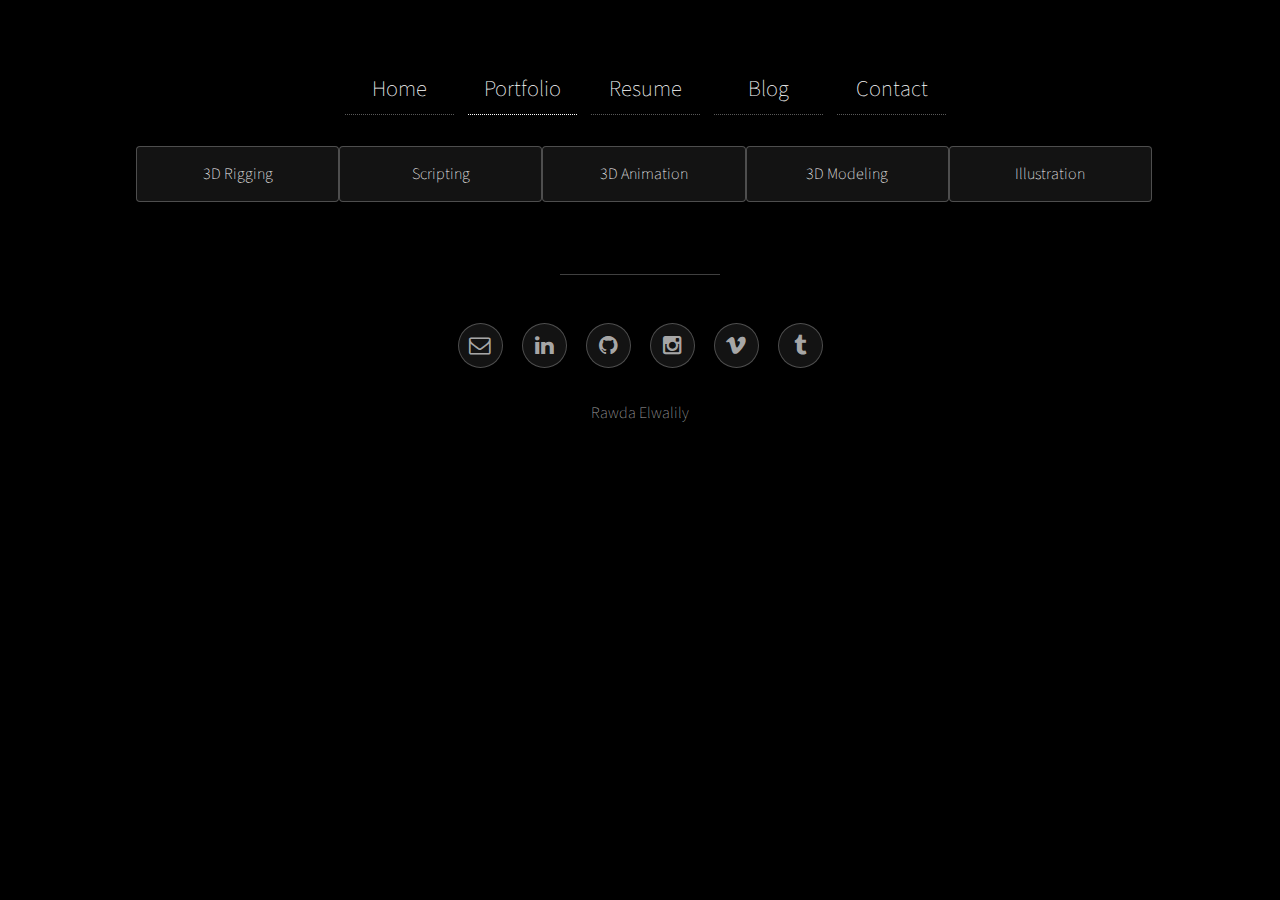
==== commit 03aa3c77: "Flex box to row" ====
--- a/portfolio.html
+++ b/portfolio.html
@@ -6,6 +6,11 @@
 -->
 <html>
 	<head>
+		<meta property="og:title" content="Rawda Elwalily" />
+		<meta property="og:type" content="website" />
+		<meta property="og:image" content="https://github.githubassets.com/images/modules/logos_page/Octocat.png" />
+		<meta property="og:url" content="https://ghalban.github.io/Ghalban/" />
+
 		<title>Rawda Elwalily</title>
 		<meta charset="utf-8" />
 		<meta name="viewport" content="width=device-width, initial-scale=1" />
@@ -15,48 +20,51 @@
 
 		<!-- Wrapper -->
 			<div id="wrapper">
-				<!-- Navigation -->
-					<div class="nav">
-						<ul>
-							<li class="Home"><a href="index.html"> <strong>Home</strong></a></li>
-							<li class="Portfolio"><a href="portfolio.html"class="active"> <strong>Portfolio</strong></a></li>
-							<li class="Resume"><a href="Resume_Rawda_Elwalily.pdf" target="_blank"><strong>Resume</strong></a></li>
-							<li class="Blog"><a href="https://rawdae.tumblr.com"> <strong>Blog</strong></a></li>
-							<li class="Contact"><a href="mailto:elwalilyr1@montclair.edu"> <strong>Contact</strong></a></li>
-						</ul>
-					</div>
+
+
+
 				<!-- Header -->
-					<header id="header">
-						<h1>
-							A  small selection of academic projects
-						</h1>
-					</header>
+				<header id="header">
+						<!-- Navigation -->
+						<div class="nav">
+							<ul>
+								<li class="Home"><a href="index.html"> <strong>Home</strong></a></li>
+								<li class="Portfolio"><a href="portfolio.html"class="active"> <strong>Portfolio</strong></a></li>
+								<li class="Resume"><a href="Resume_Rawda_Elwalily.pdf" target="_blank"><strong>Resume</strong></a></li>
+								<li class="Blog"><a href="https://rawdae.tumblr.com"> <strong>Blog</strong></a></li>
+								<li class="Contact"><a href="mailto:elwalilyr1@montclair.edu"> <strong>Contact</strong></a></li>
+							</ul>
+						</div>
+				</header>
 
 				<!-- Main -->
 				<section id="main">
 
+
 					<!-- Thumbnails -->
 						<section class="thumbnails">
-							<div></div>
 							<div>
 								<a href="">
-									<img src="" alt="" />
+									<img src="https://github.githubassets.com/images/modules/logos_page/Octocat.png" alt="" />
 									<h3>3D Rigging</h3>
 								</a>
 								<a href="">
-									<img src="" alt="" />
+									<img src="https://github.githubassets.com/images/modules/logos_page/Octocat.png" alt="" />
+									<h3>Scripting</h3>
+								</a>
+								<a href="">
+									<img src="https://github.githubassets.com/images/modules/logos_page/Octocat.png" alt="" />
+									<h3>3D Animation</h3>
+								</a>
+								<a href="">
+									<img src="https://github.githubassets.com/images/modules/logos_page/Octocat.png" alt="" />
 									<h3>3D Modeling</h3>
 								</a>
 								<a href="">
-									<img src="" alt="" />
-									<h3>3D Animation</h3>
-								</a>
-								<a href="">
-									<img src="" alt="" />
+									<img src="https://github.githubassets.com/images/modules/logos_page/Octocat.png" alt="" />
 									<h3>Illustration</h3>
 								</a>
 							</div>
-							<div></div>
 						</section>
 
 				</section>
--- a/assets/css/main.css
+++ b/assets/css/main.css
@@ -2434,10 +2434,10 @@
 		display: -webkit-flex;
 		display: -ms-flex;
 		display: flex;
-		-moz-flex-direction: row;
-		-webkit-flex-direction: row;
-		-ms-flex-direction: row;
-		flex-direction: row;
+		-moz-flex-direction: column;
+		-webkit-flex-direction: column;
+		-ms-flex-direction: column;
+		flex-direction: column;
 		position: relative;
 		margin: 0 0 2em -2em;
 	}
@@ -2481,12 +2481,14 @@
 			display: -webkit-flex;
 			display: -ms-flex;
 			display: flex;
-			-moz-flex-direction: column;
-			-webkit-flex-direction: column;
-			-ms-flex-direction: column;
-			flex-direction: column;
-			width: calc(100% / 3);
+			-moz-flex-direction: row;
+			-webkit-flex-direction: row;
+			-ms-flex-direction: row;
+			flex-direction: row;
+			width: calc(100%);
 			padding-left: 2em;
+			align-content: flex-start;
+			align-items: baseline;
 		}
 
 			.thumbnails > div > :last-child {
@@ -2496,7 +2498,7 @@
 		@media screen and (max-width: 1280px) {
 
 			.thumbnails {
-				margin: 0 0 2em -1.5em;
+				margin: 0 0 1em -1.5em;
 			}
 
 				.thumbnails a {
@@ -2504,7 +2506,7 @@
 				}
 
 				.thumbnails > div {
-					padding-left: 1.5em;
+					padding-left: 2em;
 				}
 
 		}
@@ -2512,7 +2514,7 @@
 		@media screen and (max-width: 980px) {
 
 			.thumbnails h3 {
-				font-size: 0.8em;
+				font-size: 1em;
 			}
 
 		}
@@ -2650,7 +2652,7 @@
 		#header .avatar {
 			border-radius: 100%;
 			display: inline-block;
-			margin: 0 0 2em 0;
+			margin: 2em 0 2em 0;
 			padding: 0.5em;
 			border: solid 1px rgba(255, 255, 255, 0.25);
 			background-color: rgba(255, 255, 255, 0.075);
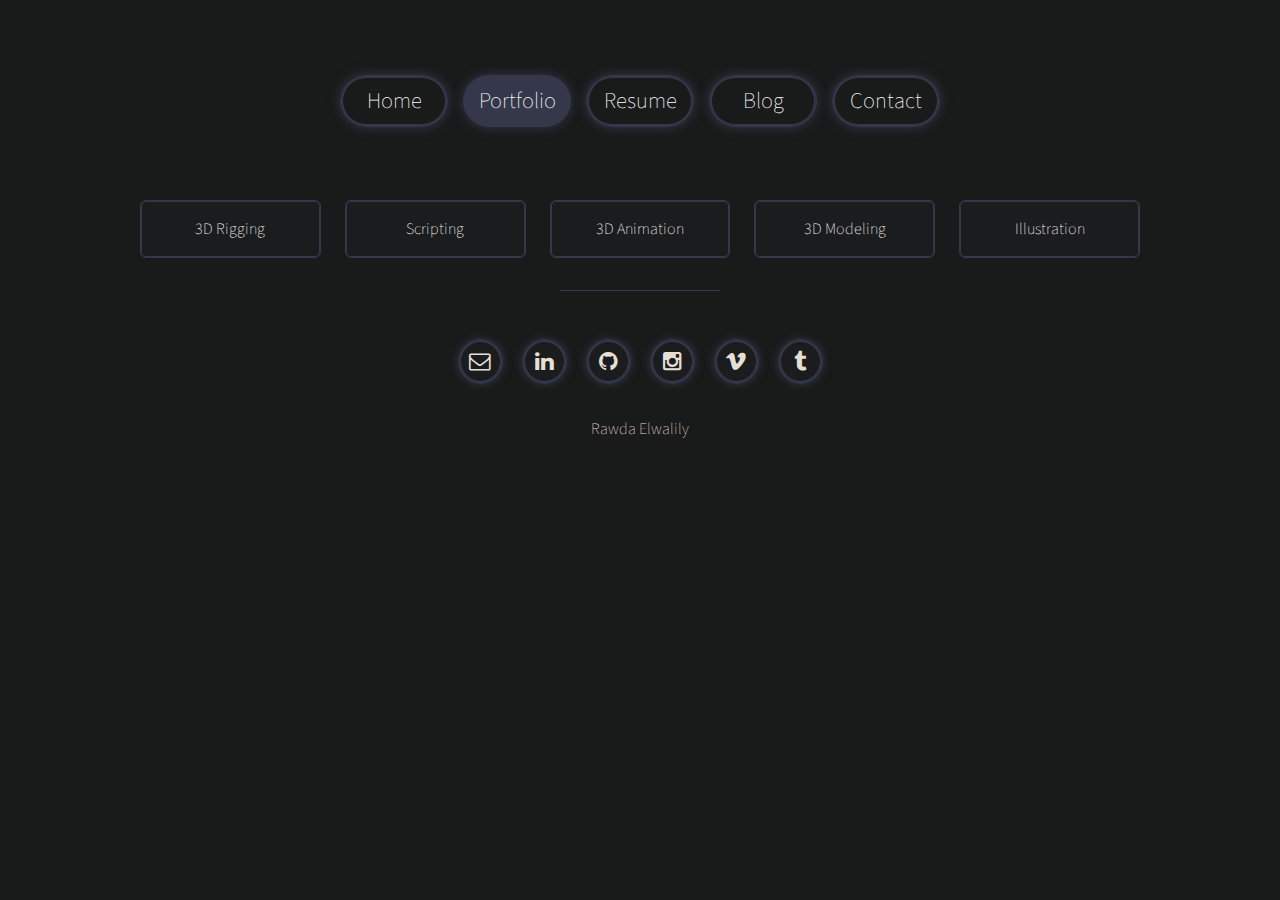
==== commit 668c4de7: "tweak css" ====
--- a/portfolio.html
+++ b/portfolio.html
@@ -40,32 +40,31 @@
 				<!-- Main -->
 				<section id="main">
 
-
 					<!-- Thumbnails -->
-						<section class="thumbnails">
-							<div>
-								<a href="">
-									<img src="https://github.githubassets.com/images/modules/logos_page/Octocat.png" alt="" />
-									<h3>3D Rigging</h3>
-								</a>
-								<a href="">
-									<img src="https://github.githubassets.com/images/modules/logos_page/Octocat.png" alt="" />
-									<h3>Scripting</h3>
-								</a>
-								<a href="">
-									<img src="https://github.githubassets.com/images/modules/logos_page/Octocat.png" alt="" />
-									<h3>3D Animation</h3>
-								</a>
-								<a href="">
-									<img src="https://github.githubassets.com/images/modules/logos_page/Octocat.png" alt="" />
-									<h3>3D Modeling</h3>
-								</a>
-								<a href="">
-									<img src="https://github.githubassets.com/images/modules/logos_page/Octocat.png" alt="" />
-									<h3>Illustration</h3>
-								</a>
-							</div>
-						</section>
+					<section class="thumbnails">
+						<div>
+							<a href="">
+								<img src="https://github.githubassets.com/images/modules/logos_page/Octocat.png" alt="" />
+								<h3>3D Rigging</h3>
+							</a>
+							<a href="">
+								<img src="https://github.githubassets.com/images/modules/logos_page/Octocat.png" alt="" />
+								<h3>Scripting</h3>
+							</a>
+							<a href="">
+								<img src="https://github.githubassets.com/images/modules/logos_page/Octocat.png" alt="" />
+								<h3>3D Animation</h3>
+							</a>
+							<a href="">
+								<img src="https://github.githubassets.com/images/modules/logos_page/Octocat.png" alt="" />
+								<h3>3D Modeling</h3>
+							</a>
+							<a href="">
+								<img src="https://github.githubassets.com/images/modules/logos_page/Octocat.png" alt="" />
+								<h3>Illustration</h3>
+							</a>
+						</div>
+					</section>
 
 				</section>
 			
--- a/assets/css/main.css
+++ b/assets/css/main.css
@@ -1400,10 +1400,10 @@
 	
 	.nav ul {
 		list-style: none;
-		background-color: rgba(255, 255, 255, 0);
+		background-color: rgba(53, 56, 74, 0);
 		text-align: center;
 		padding: 0;
-		margin: 0;
+		margin: 4em;
 	
 	}
 	
@@ -1411,7 +1411,8 @@
 		font-size: 1.2em;
 		line-height: 40px;
 		height: 40px;
-		border-bottom: 1px solid #888;
+		margin-top: .5em;
+		margin-bottom: .5em;
 		text-decoration: none
   	}
    
@@ -1419,20 +1420,25 @@
 		text-decoration: none;
 		display: block;
 		transition: .3s background-color;
+		border: solid 1px rgba(53, 56, 74, 1);
+		box-shadow: inset 0 0 0 2px rgba(53, 56, 74, 1), 0 0 0.5em 0 #35384a;
+		border-radius: 60px;
   	}
    
   	.nav a:hover {
-		background-color: rgba(255, 255, 255, 0.25);
-		border: 1px;
-		border-color: #fff;
-		border-radius: 4px;
+		border: solid 1px rgba(53, 56, 74, 1);
+		background-color: rgba(53, 56, 74, .5);
+		border-radius: 60px;
 
  	}
    
   	.nav a.active {
-		background-color: #rgba(255, 255, 255, 0.25);
+		background-color: rgba(53, 56, 74, 1);
+		border: solid 1px rgba(53, 56, 74, 1);
+		box-shadow: inset 0 0 0 2px rgba(53, 56, 74, 1), 0 0 0.5em 0 #35384a;
 		cursor: default;
-		border-color:#ffff
+		border-radius: 60px;
+		
   	}
    
   	@media screen and (min-width: 600px) {
@@ -1464,7 +1470,7 @@
 	}
 
 	body {
-		background-color: #000;
+		background-color: #191a1a;
 	}
 
 .show {
@@ -1483,7 +1489,7 @@
 /* Type */
 
 	body, input, select, textarea {
-		color: rgba(255, 255, 255, 0.65);
+		color: rgba(229, 223, 212, 1);
 		font-family: "Source Sans Pro", Helvetica, sans-serif;
 		font-size: 13pt;
 		font-weight: 200;
@@ -1501,7 +1507,7 @@
 	a {
 		color: inherit;
 		text-decoration: none;
-		border-bottom: dotted 1px rgba(255, 255, 255, 0.35);
+		border-bottom: dotted 1px rgba(53, 56, 74, 0.35);
 		-moz-transition: border-bottom-color 0.2s ease-in-out, color 0.2s ease-in-out;
 		-webkit-transition: border-bottom-color 0.2s ease-in-out, color 0.2s ease-in-out;
 		-ms-transition: border-bottom-color 0.2s ease-in-out, color 0.2s ease-in-out;
@@ -1607,16 +1613,16 @@
 	}
 
 	blockquote {
-		border-left: solid 4px rgba(255, 255, 255, 0.25);
+		border-left: solid 4px rgba(53, 56, 74, 1);
 		font-style: italic;
 		margin: 0 0 2em 0;
 		padding: 0.5em 0 0.5em 2em;
 	}
 
 	code {
-		background: rgba(255, 255, 255, 0.075);
+		background: rgba(53, 56, 74, 0.075);
 		border-radius: 4px;
-		border: solid 1px rgba(255, 255, 255, 0.25);
+		border: solid 1px rgba(53, 56, 74, 1);
 		font-family: "Courier New", monospace;
 		font-size: 0.9em;
 		margin: 0 0.25em;
@@ -1639,7 +1645,7 @@
 
 	hr {
 		border: 0;
-		border-bottom: solid 1px rgba(255, 255, 255, 0.25);
+		border-bottom: solid 1px rgba(53, 56, 74, 1);
 		margin: 2em 0;
 	}
 
@@ -1666,7 +1672,7 @@
 	}
 
 	header p {
-		color: rgba(255, 255, 255, 0.35);
+		color: rgba(53, 56, 74, 0.35);
 		position: relative;
 		margin: 0 0 1.5em 0;
 	}
@@ -1712,10 +1718,10 @@
 		-webkit-appearance: none;
 		-ms-appearance: none;
 		appearance: none;
-		background: rgba(255, 255, 255, 0.075);
+		background: rgba(53, 56, 74, 0.075);
 		border-radius: 4px;
 		border: none;
-		border: solid 1px rgba(255, 255, 255, 0.25);
+		border: solid 1px rgba(53, 56, 74, 1);
 		color: inherit;
 		display: block;
 		outline: 0;
@@ -1760,7 +1766,7 @@
 		}
 
 		.select-wrapper:before {
-			color: rgba(255, 255, 255, 0.25);
+			color: rgba(53, 56, 74, 1);
 			display: block;
 			height: 2.75em;
 			line-height: 2.75em;
@@ -1804,7 +1810,7 @@
 		input[type="checkbox"] + label,
 		input[type="radio"] + label {
 			text-decoration: none;
-			color: rgba(255, 255, 255, 0.65);
+			color: rgba(229, 223, 212, 1);
 			cursor: pointer;
 			display: inline-block;
 			font-size: 1em;
@@ -1826,9 +1832,9 @@
 
 			input[type="checkbox"] + label:before,
 			input[type="radio"] + label:before {
-				background: rgba(255, 255, 255, 0.075);
+				background: rgba(53, 56, 74, 0.075);
 				border-radius: 4px;
-				border: solid 1px rgba(255, 255, 255, 0.25);
+				border: solid 1px rgba(53, 56, 74, 1);
 				content: '';
 				display: inline-block;
 				height: 1.65em;
@@ -1863,27 +1869,27 @@
 	}
 
 	::-webkit-input-placeholder {
-		color: rgba(255, 255, 255, 0.35) !important;
+		color: rgba(53, 56, 74, 0.35) !important;
 		opacity: 1.0;
 	}
 
 	:-moz-placeholder {
-		color: rgba(255, 255, 255, 0.35) !important;
+		color: rgba(53, 56, 74, 0.35) !important;
 		opacity: 1.0;
 	}
 
 	::-moz-placeholder {
-		color: rgba(255, 255, 255, 0.35) !important;
+		color: rgba(53, 56, 74, 0.35) !important;
 		opacity: 1.0;
 	}
 
 	:-ms-input-placeholder {
-		color: rgba(255, 255, 255, 0.35) !important;
+		color: rgba(53, 56, 74, 0.35) !important;
 		opacity: 1.0;
 	}
 
 	.formerize-placeholder {
-		color: rgba(255, 255, 255, 0.35) !important;
+		color: rgba(53, 56, 74, 0.35) !important;
 		opacity: 1.0;
 	}
 
@@ -1891,7 +1897,7 @@
 
 	.box {
 		border-radius: 4px;
-		border: solid 1px rgba(255, 255, 255, 0.25);
+		border: solid 1px rgba(53, 56, 74, 1);
 		margin-bottom: 2em;
 		padding: 1.5em;
 	}
@@ -1937,8 +1943,9 @@
 			border-radius: 100%;
 			display: inline-block;
 			padding: 0.5em;
-			border: solid 1px rgba(255, 255, 255, 0.25);
-			background-color: rgba(255, 255, 255, 0.075);
+			border: solid 1px rgba(53, 56, 74, 1);
+			box-shadow: inset 0 0 0 2px rgba(53, 56, 74, 1), 0 0 0.5em 0 #35384a;
+			background-color: rgba(53, 56, 74, 0.075);
 		}
 
 			.icon.style2:before {
@@ -1950,7 +1957,7 @@
 			}
 
 			.icon.style2:hover {
-				background-color: rgba(255, 255, 255, 0.25);
+				background-color: rgba(53, 56, 74, .5);
 			}
 
 			@media screen and (max-width: 736px) {
@@ -2034,7 +2041,9 @@
 	}
 
 		ul li {
-			padding-left: 0.5em;
+			padding-left: 0.25em;
+			padding-right: 0.25em;
+
 		}
 
 		ul.alt {
@@ -2043,7 +2052,7 @@
 		}
 
 			ul.alt li {
-				border-top: solid 1px rgba(255, 255, 255, 0.25);
+				border-top: solid 1px rgba(53, 56, 74, 1);
 				padding: 0.5em 0;
 			}
 
@@ -2197,13 +2206,13 @@
 	}
 
 		table tbody tr {
-			border: solid 1px rgba(255, 255, 255, 0.25);
+			border: solid 1px rgba(53, 56, 74, 1);
 			border-left: 0;
 			border-right: 0;
 		}
 
 			table tbody tr:nth-child(2n + 1) {
-				background-color: rgba(255, 255, 255, 0.075);
+				background-color: rgba(53, 56, 74, 0.075);
 			}
 
 		table td {
@@ -2219,11 +2228,11 @@
 		}
 
 		table thead {
-			border-bottom: solid 2px rgba(255, 255, 255, 0.25);
+			border-bottom: solid 2px rgba(53, 56, 74, 1);
 		}
 
 		table tfoot {
-			border-top: solid 2px rgba(255, 255, 255, 0.25);
+			border-top: solid 2px rgba(53, 56, 74, 1);
 		}
 
 		table.alt {
@@ -2231,7 +2240,7 @@
 		}
 
 			table.alt tbody tr td {
-				border: solid 1px rgba(255, 255, 255, 0.25);
+				border: solid 1px rgba(53, 56, 74, 1);
 				border-left-width: 0;
 				border-top-width: 0;
 			}
@@ -2346,7 +2355,7 @@
 		button.alt,
 		.button.alt {
 			background-color: transparent;
-			box-shadow: inset 0 0 0 2px rgba(255, 255, 255, 0.25);
+			box-shadow: inset 0 0 0 2px rgba(53, 56, 74, 1);
 			color: #ffffff !important;
 		}
 
@@ -2355,7 +2364,7 @@
 			input[type="button"].alt:hover,
 			button.alt:hover,
 			.button.alt:hover {
-				background-color: rgba(255, 255, 255, 0.075);
+				background-color: rgba(53, 56, 74, 0.075);
 			}
 
 			input[type="submit"].alt:active,
@@ -2371,7 +2380,7 @@
 			input[type="button"].alt.icon:before,
 			button.alt.icon:before,
 			.button.alt.icon:before {
-				color: rgba(255, 255, 255, 0.35);
+				color: rgba(53, 56, 74, 0.35);
 			}
 
 		input[type="submit"].special,
@@ -2408,7 +2417,7 @@
 		button:disabled,
 		.button.disabled,
 		.button:disabled {
-			background-color: rgba(255, 255, 255, 0.65) !important;
+			background-color: rgba(53, 56, 74, 0.65) !important;
 			box-shadow: inset 0 -0.15em 0 0 rgba(0, 0, 0, 0.15);
 			color: #000 !important;
 			cursor: default;
@@ -2440,6 +2449,9 @@
 		flex-direction: column;
 		position: relative;
 		margin: 0 0 2em -2em;
+		flex-wrap: wrap;
+		justify-content: center;
+		align-items: center;
 	}
 
 		.thumbnails a {
@@ -2452,9 +2464,10 @@
 			width: 100%;
 			margin: 0 0 2em 0;
 			text-align: center;
-			border-radius: 4px;
-			box-shadow: inset 0 0 0 1px rgba(255, 255, 255, 0.25);
-			background-color: rgba(255, 255, 255, 0.075);
+			border-radius: 6px;
+			border: solid 1px rgba(53, 56, 74, 1);
+			box-shadow: inset 0 0 0 1px rgba(53, 56, 74, 1);
+			background-color: rgba(53, 56, 74, 0.075);
 			cursor: pointer;
 			outline: 0;
 			overflow: hidden;
@@ -2472,8 +2485,8 @@
 			}
 
 			.thumbnails a:hover {
-				background-color: rgba(255, 255, 255, 0.25);
-				box-shadow: inset 0 0 0 1px rgba(255, 255, 255, 0.25), 0 0 0.5em 0 #fff;
+				background-color: rgba(53, 56, 74, .25);
+				box-shadow: inset 0 0 0 2px rgba(53, 56, 74, 1), 0 0 0.5em 0 #35384a;
 			}
 
 		.thumbnails > div {
@@ -2487,31 +2500,33 @@
 			flex-direction: row;
 			width: calc(100%);
 			padding-left: 2em;
-			align-content: flex-start;
-			align-items: baseline;
+			align-content: center;
+			flex-wrap: nowrap;
+			justify-content: center;
+			align-items: stretch;
 		}
 
 			.thumbnails > div > :last-child {
 				margin-bottom: 0;
 			}
 
-		@media screen and (max-width: 1280px) {
+		@media screen and (max-width: 1920px) {
 
 			.thumbnails {
-				margin: 0 0 1em -1.5em;
+				margin: 0 0 0 0;
 			}
 
 				.thumbnails a {
-					margin: 0 0 1.5em 0;
+					margin: 0 .75em 0 .75em;
 				}
 
 				.thumbnails > div {
-					padding-left: 2em;
+					padding-left: 0;
 				}
 
 		}
 
-		@media screen and (max-width: 980px) {
+		@media screen and (max-width: 720px) {
 
 			.thumbnails h3 {
 				font-size: 1em;
@@ -2519,7 +2534,7 @@
 
 		}
 
-		@media screen and (max-width: 480px) {
+		@media screen and (max-width: 720px) {
 
 			.thumbnails {
 				display: block;
@@ -2551,7 +2566,7 @@
 		-webkit-box-sizing: content-box;
 		-ms-box-sizing: content-box;
 		box-sizing: content-box;
-		background: rgba(255, 255, 255, 0.25);
+		background: rgba(53, 56, 74, 1);
 		box-shadow: 0 0.5em 3em 0 rgba(0, 0, 0, 0.25);
 		border-radius: 4px;
 		overflow: hidden;
@@ -2567,7 +2582,7 @@
 			top: 1em;
 			right: 1em;
 			z-index: 2;
-			-webkit-tap-highlight-color: rgba(255, 255, 255, 0);
+			-webkit-tap-highlight-color: rgba(53, 56, 74, 0);
 			white-space: nowrap;
 			text-indent: 2.5em;
 			overflow: hidden;
@@ -2642,20 +2657,20 @@
 		text-align: justify;
 		-moz-text-align-last: center;
 		text-align-last: center;
-		padding: 6em 0 4em 0;
+		padding: 0 0 0 0;
 	}
 
 		#header h1 {
-			color: rgba(255, 255, 255, 0.65);
+			color: rgba(229, 223, 212, 1);
 		}
 
 		#header .avatar {
 			border-radius: 100%;
 			display: inline-block;
-			margin: 2em 0 2em 0;
+			margin: 0 0 2em 0;
 			padding: 0.5em;
-			border: solid 1px rgba(255, 255, 255, 0.25);
-			background-color: rgba(255, 255, 255, 0.075);
+			border: solid 1px rgba(53, 56, 74, 1);
+			background-color: rgba(53, 56, 74, 0.075);
 		}
 
 			#header .avatar img {
@@ -2667,7 +2682,7 @@
 		@media screen and (max-width: 1280px) {
 
 			#header {
-				padding: 4em 0 2em 0;
+				padding: 0 0 0em 0;
 			}
 
 		}
@@ -2681,7 +2696,7 @@
 
 		#footer:before {
 			content: '';
-			border-top: solid 1px rgba(255, 255, 255, 0.25);
+			border-top: solid 1px rgba(53, 56, 74, 1);
 			width: 10em;
 			display: block;
 			margin: 0 auto 3em auto;
